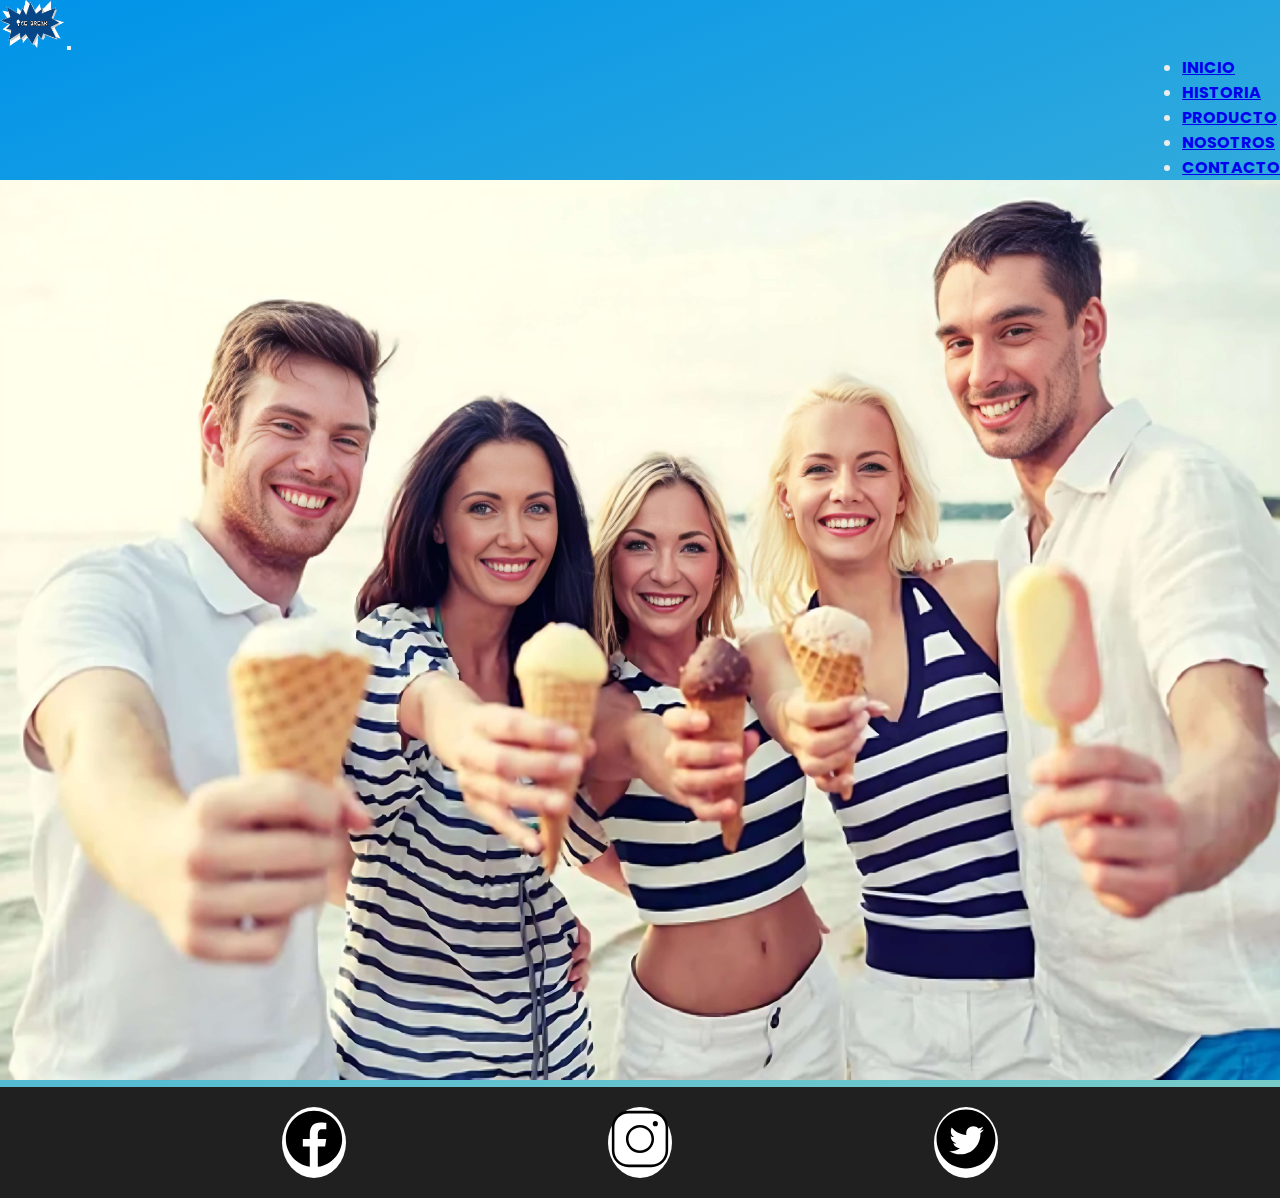
==== index.html @ 0f83b943 "second commit" ====
<!DOCTYPE html>
<html lang="en">
<head>
    <meta charset="UTF-8">
    <meta http-equiv="X-UA-Compatible" content="IE=edge">
    <meta name="viewport" content="width=device-width, initial-scale=1.0">
    <link href="https://cdn.jsdelivr.net/npm/bootstrap@5.0.2/dist/css/bootstrap.min.css" rel="stylesheet" integrity="sha384-EVSTQN3/azprG1Anm3QDgpJLIm9Nao0Yz1ztcQTwFspd3yD65VohhpuuCOmLASjC" crossorigin="anonymous">
    <link rel="shortcut icon" href="./img/helado.png" type="image/x-icon">
    <link rel="stylesheet" href="./css/estilos.css">
    <title>Inicio</title>
</head>
<body>
    <nav class="navbar navbar-expand-lg navbar-light bg-dark">
        <div class="container-fluid">
            <img  class="logo" src="./img/logo.png" alt="LOGO">
            <a class="navbar-brand" href="#"></a>
            <button class="navbar-toggler" type="button" data-bs-toggle="collapse" data-bs-target="#navbarNav"
                aria-controls="navbarNav" aria-expanded="false" aria-label="Toggle navigation">
                <span class="navbar-toggler-icon"></span>
            </button>
            <div class="collapse navbar-collapse flex" id="navbarNav">
                <ul class="navbar-nav">
                    <li class="nav-item">
                        <a class="nav-link active text-white" aria-current="page" href="index.html">INICIO</a>
                    </li>
                    <li class="nav-item">
                        <a class="nav-link active text-white" aria-current="page" href="./section/historia.html">HISTORIA</a>
                    </li>
                    <li class="nav-item">
                        <a class="nav-link active text-white" href="./section/producto.html">PRODUCTO</a>
                    </li>
                    <li class="nav-item">
                        <a class="nav-link active text-white" href="./section/nosotros.html">NOSOTROS</a>
                    </li>
                    <li class="nav-item">
                        <a class="nav-link active text-white" href="./section/contacto.html" tabindex="-1" aria-disabled="true">CONTACTO</a>
                    </li>
                </ul>
            </div>
        </div>
    </nav>

        <div class="box-imagen">
            <img class="img-fondo" src="./img/index.jpg" alt="fono-inicio">
        </div>

    <footer>
        <div class="redes">
            <a href="https://es-la.facebook.com/" class="color" target="_blank"><img src="./img/icons-facebook.svg" alt="ícono de facebook letra f"></a>
            <a href="https://www.instagram.com/" class="color" target="_blank"><img src="./img/icons-instagram.svg" alt="ícono de instagram"></a>
            <a href="https://twitter.com/?lang=es" class="color" target="_blank"><img src="./img/icons-twitter.svg" alt="ícono de twitter pajaro bolando"></a>
        </div>
    </footer>
    <script src="https://cdn.jsdelivr.net/npm/bootstrap@5.0.2/dist/js/bootstrap.bundle.min.js" integrity="sha384-MrcW6ZMFYlzcLA8Nl+NtUVF0sA7MsXsP1UyJoMp4YLEuNSfAP+JcXn/tWtIaxVXM" crossorigin="anonymous"></script>
</body>
</html>
---- css/estilos.css ----
@import url("https://fonts.googleapis.com/css2?family=Poppins:ital@0;1&family=Roboto:ital@0;1&display=swap");
* {
  padding: 0;
  margin: 0;
}

body {
  background-color: #0093E9;
  background-image: linear-gradient(160deg, #0093E9 0%, #80D0C7 100%);
  font-family: "Poppins", sans-serif;
  font-weight: bolder;
  width: 100%;
}

form {
  height: 100vh;
  display: flex;
  align-items: center;
  justify-content: center;
}
form .formulario {
  display: flex;
  flex-direction: column;
  align-items: center;
  justify-content: center;
  background-color: #24303c;
  width: 70%;
  height: 70%;
  padding: 30px;
  border-radius: 5% 0;
}
form .formulario .registro-titulo {
  font-size: 22px;
  margin-bottom: 20px;
  -webkit-text-decoration-line: none;
          text-decoration-line: none;
  color: white;
}
form .formulario .controles {
  margin: 5px;
  width: 100%;
  height: 3em;
  background: #24303c;
  border-radius: 4px;
  border: 1px solid #1f53c5;
}
form .formulario .textarea {
  margin: 3px;
  width: 100%;
  background: #24303c;
  border: 1px solid #1f53c5;
}
form .formulario .boton {
  width: 100%;
  background: #1f53c5;
  border: none;
  padding: 12px;
  color: white;
  margin: 16px 0;
  font-size: 16px;
}

li, h2 {
  color: rgb(236, 236, 236);
}

/* INDEX */
.flex {
  display: flex;
  flex-direction: row-reverse;
}

.logo {
  width: 5%;
}

.img-fondo {
  width: 100vw;
  height: 100vh;
}

footer {
  padding: 20px;
  background-color: rgb(32, 32, 32);
  margin-top: 0;
}

.redes {
  display: flex;
  flex-direction: row;
  justify-content: space-evenly;
}

.redes .color {
  background-color: white;
  border-radius: 100%;
}

/* NOSOTROS */
.unidos {
  display: grid;
  grid-template-rows: 1fr 1fr;
  justify-items: center;
}

.antigua {
  width: 95vw;
  height: 95%;
  margin: auto;
  border: 2px solid black;
}

.caja {
  background: white;
  border: 2px solid black;
  display: flex;
  align-items: center;
  line-height: 35px;
  padding: 10px;
  margin: 5px;
}

.historia {
  color: #124956;
}

.como-lo-hacemos {
  display: grid;
  grid-template-rows: 1fr 1fr;
  justify-items: center;
  background: whitesmoke;
}

.caja-frutas {
  display: flex;
  flex-direction: column;
  justify-content: center;
  align-items: center;
  line-height: 35px;
  padding: 10px;
}

.materia-prima, .subtitulo {
  color: #124956;
  -webkit-text-decoration-line: none;
          text-decoration-line: none;
}

.frutas {
  width: 90vw;
  margin: 10px;
  border: 1px solid black;
}

@media (min-width: 500px) {
  .antigua {
    width: 95vw;
    height: 95%;
  }
  .caja {
    padding: 10px;
  }
  .historia {
    font-size: 1.8em;
    line-height: 2em;
    color: #124956;
  }
  .caja-frutas {
    display: flex;
    justify-content: space-evenly;
  }
  .subtitulo {
    font-size: 2.5em;
  }
}
@media (min-width: 768px) {
  .historia {
    font-size: 2em;
    color: #124956;
  }
  .subtitulo {
    color: #124956;
  }
  .materia-prima {
    font-size: 1.8em;
    margin: 5px;
    color: #124956;
  }
}
@media (min-width: 1024px) {
  .unidos {
    display: grid;
    grid-template-columns: 1fr 1fr;
    grid-template-rows: none;
    margin: 10px;
  }
  .antigua {
    width: 50vw;
    height: 100%;
  }
  .historia {
    font-size: 1.8em;
    text-align: center;
    color: #124956;
  }
  .como-lo-hacemos {
    display: grid;
    grid-template-columns: 1fr 1fr;
    grid-template-rows: none;
    margin: 10px;
  }
  .subtitulo {
    text-align: center;
    font-size: 2em;
  }
  .frutas {
    width: 50vw;
    height: 90%;
    border: 2px solid black;
  }
  .materia-prima {
    text-align: center;
  }
}
/* HISTORIA */
.video {
  display: flex;
  height: 100vh;
  justify-content: center;
  align-items: center;
}

.video-ancho {
  height: 90vh;
  width: 90vw;
}

iframe {
  border: 5px solid black;
}

/* PRODUCTO */
.container {
  display: grid;
  grid-template-rows: 1fr 1fr 1fr 1fr;
  flex-direction: column;
  justify-items: center;
}

.ancho {
  width: 50vw;
}

h2 {
  -webkit-text-decoration-line: underline;
          text-decoration-line: underline;
}

/*.list-style, h2{
    list-style-type: circle;
    color: white;
}*/
.img-producto-right, .img-producto-left {
  display: block;
  margin: 5px auto;
  border: 2px solid black;
}

.chocolate, .dulce_de_leche {
  background-color: #1E90FF;
  background-image: url(../img/tarjeta-fondo.jpg);
  background-size: 100% 100%;
  margin: 5px;
  padding: 10px;
  border-radius: 5%;
}

.crema, .frutales {
  background-color: #1E90FF;
  background-image: url(../img/tarjeta-fondo.jpg);
  background-size: 100% 100%;
  margin: 5px;
  padding: 10px;
  border-radius: 5%;
}

.paletas {
  background-color: #124956;
  width: 100vw;
  display: flex;
  flex-direction: column;
  align-items: center;
}

.paletas-ancho {
  width: 80vw;
  border: 2px solid black;
  margin-top: 10px;
}

.paletas-h, .paletas-l {
  list-style-type: circle;
  text-align: start;
}

@media (min-width: 500px) {
  .chocolate, .dulce_de_leche, .crema, .frutales {
    border: 2px solid black;
    background-image: url(../img/tarjeta-fondo.jpg);
    background-size: 100% 100%;
  }
}
@media (min-width: 768px) {
  .container {
    display: grid;
    grid-template-columns: 1fr 1fr;
    grid-template-rows: 1fr;
  }
  .chocolate, .dulce_de_leche, .crema, .frutales {
    width: 90%;
  }
  .img-producto-right, .img-producto-left {
    width: 35vw;
  }
}
@media (min-width: 1024px) {
  .container {
    display: grid;
    grid-template-columns: 1fr 1fr;
    grid-template-rows: 1fr 1fr;
  }
  .paletas {
    display: flex;
    flex-direction: row;
    justify-content: center;
  }
  .paletas-ancho {
    width: 50vw;
    margin: 10px;
  }
  .paletas-l {
    list-style-position: inside;
  }
  .box:hover {
    transform: scale(1.1);
    transition-property: all;
    transition-duration: 2s;
  }
}/*# sourceMappingURL=estilos.css.map */
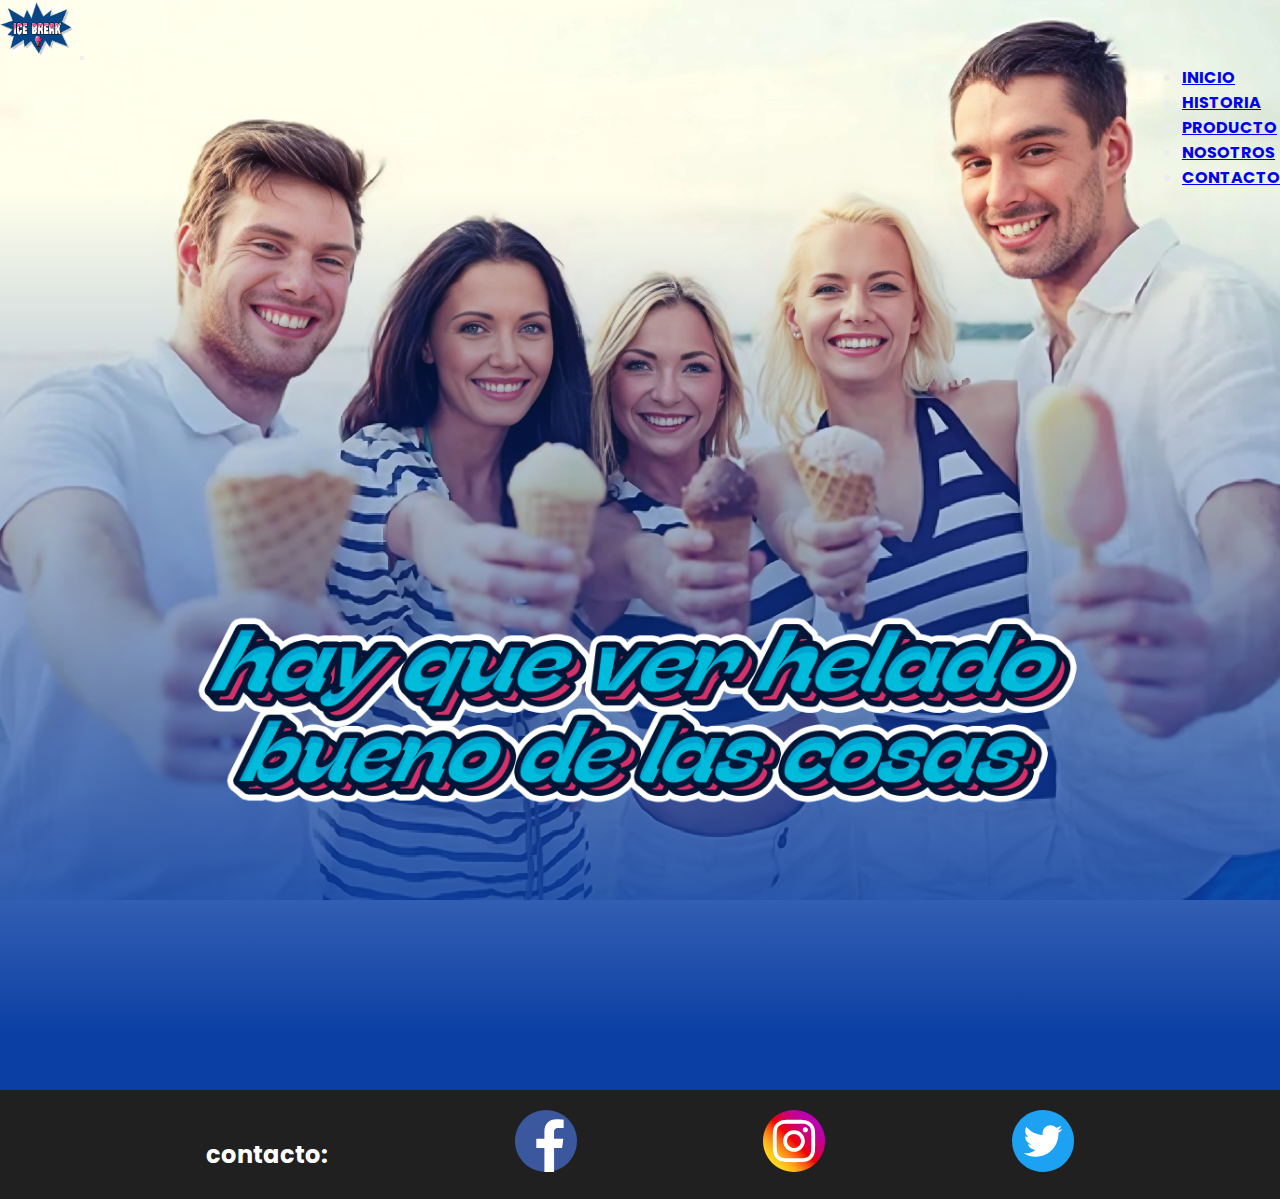
==== commit ae6ab7cc: "proyecto final" ====
--- a/index.html
+++ b/index.html
@@ -6,10 +6,11 @@
     <meta name="viewport" content="width=device-width, initial-scale=1.0">
     <link href="https://cdn.jsdelivr.net/npm/bootstrap@5.0.2/dist/css/bootstrap.min.css" rel="stylesheet" integrity="sha384-EVSTQN3/azprG1Anm3QDgpJLIm9Nao0Yz1ztcQTwFspd3yD65VohhpuuCOmLASjC" crossorigin="anonymous">
     <link rel="shortcut icon" href="./img/helado.png" type="image/x-icon">
+    <link href="https://unpkg.com/aos@2.3.1/dist/aos.css" rel="stylesheet">
     <link rel="stylesheet" href="./css/estilos.css">
     <title>Inicio</title>
 </head>
-<body>
+<body class="img-fondo">
     <nav class="navbar navbar-expand-lg navbar-light bg-dark">
         <div class="container-fluid">
             <img  class="logo" src="./img/logo.png" alt="LOGO">
@@ -40,17 +41,22 @@
         </div>
     </nav>
 
-        <div class="box-imagen">
-            <img class="img-fondo" src="./img/index.jpg" alt="fono-inicio">
+        <div class="background">
+            <img data-aos="zoom-in" data-aos-duration="3000" class="img-index" src="./img/img-index.png" alt="">
         </div>
 
     <footer>
         <div class="redes">
-            <a href="https://es-la.facebook.com/" class="color" target="_blank"><img src="./img/icons-facebook.svg" alt="ícono de facebook letra f"></a>
-            <a href="https://www.instagram.com/" class="color" target="_blank"><img src="./img/icons-instagram.svg" alt="ícono de instagram"></a>
-            <a href="https://twitter.com/?lang=es" class="color" target="_blank"><img src="./img/icons-twitter.svg" alt="ícono de twitter pajaro bolando"></a>
+            <p class="contacto">contacto:</p>
+            <a href="https://es-la.facebook.com/" class="color" target="_blank"><img src="./img/facebook.svg" alt="ícono de facebook letra f"></a>
+            <a href="https://www.instagram.com/" class="color" target="_blank"><img src="./img/instagram.svg" alt="ícono de instagram"></a>
+            <a href="https://twitter.com/?lang=es" class="color" target="_blank"><img src="./img/twitter.svg" alt="ícono de twitter pajaro bolando"></a>
         </div>
     </footer>
     <script src="https://cdn.jsdelivr.net/npm/bootstrap@5.0.2/dist/js/bootstrap.bundle.min.js" integrity="sha384-MrcW6ZMFYlzcLA8Nl+NtUVF0sA7MsXsP1UyJoMp4YLEuNSfAP+JcXn/tWtIaxVXM" crossorigin="anonymous"></script>
+    <script src="https://unpkg.com/aos@2.3.1/dist/aos.js"></script>
+    <script>
+        AOS.init();
+    </script>
 </body>
 </html>--- a/css/estilos.css
+++ b/css/estilos.css
@@ -1,4 +1,5 @@
 @import url("https://fonts.googleapis.com/css2?family=Poppins:ital@0;1&family=Roboto:ital@0;1&display=swap");
+@import url("https://fonts.googleapis.com/css2?family=Rubik+Mono+One&display=swap");
 * {
   padding: 0;
   margin: 0;
@@ -10,6 +11,13 @@
   font-family: "Poppins", sans-serif;
   font-weight: bolder;
   width: 100%;
+}
+
+.img-contacto {
+  background-image: url(../img/fondo-contacto.jpg);
+  background-size: cover;
+  background-attachment: fixed;
+  background-position: center;
 }
 
 form {
@@ -32,8 +40,7 @@
 form .formulario .registro-titulo {
   font-size: 22px;
   margin-bottom: 20px;
-  -webkit-text-decoration-line: none;
-          text-decoration-line: none;
+  text-decoration-line: none;
   color: white;
 }
 form .formulario .controles {
@@ -71,12 +78,36 @@
 }
 
 .logo {
-  width: 5%;
+  width: 20%;
 }
 
 .img-fondo {
-  width: 100vw;
+  background: url(../img/index.jpg);
+  background-size: cover;
+  background-attachment: fixed;
+  background-position: top;
+  font-family: "Poppins", sans-serif;
+  font-weight: bolder;
+  width: 100%;
+}
+
+.background {
+  display: flex;
+  flex-direction: row;
+  justify-content: center;
+  align-items: center;
+  font-family: "Rubik Mono One", sans-serif;
+  font-weight: bolder;
+  color: white;
+  background: rgb(11, 63, 164);
+  background: linear-gradient(0deg, rgb(11, 63, 164) 6%, rgba(255, 255, 255, 0) 100%);
   height: 100vh;
+}
+
+.img-index {
+  width: 70%;
+  position: relative;
+  top: 70px;
 }
 
 footer {
@@ -89,14 +120,44 @@
   display: flex;
   flex-direction: row;
   justify-content: space-evenly;
-}
-
-.redes .color {
-  background-color: white;
-  border-radius: 100%;
-}
-
+  align-items: center;
+}
+
+.contacto {
+  color: white;
+  font-size: 1.5em;
+  position: relative;
+  top: 10px;
+}
+
+.color {
+  width: 5%;
+  height: 5%;
+}
+
+@media (min-width: 500px) {
+  .logo {
+    width: 14%;
+  }
+}
+@media (min-width: 768px) {
+  .logo {
+    width: 10%;
+  }
+}
+@media (min-width: 1024px) {
+  .logo {
+    width: 6%;
+  }
+}
 /* NOSOTROS */
+.img-nosotros {
+  background-image: url(../img/sub-historia.jpg);
+  background-size: cover;
+  background-attachment: fixed;
+  background-position: center;
+}
+
 .unidos {
   display: grid;
   grid-template-rows: 1fr 1fr;
@@ -140,10 +201,15 @@
   padding: 10px;
 }
 
-.materia-prima, .subtitulo {
+.subtitulo {
   color: #124956;
-  -webkit-text-decoration-line: none;
-          text-decoration-line: none;
+  text-decoration-line: none;
+}
+
+.materia-prima {
+  color: #124956;
+  text-decoration-line: none;
+  line-height: 2em;
 }
 
 .frutas {
@@ -223,8 +289,16 @@
   }
 }
 /* HISTORIA */
+.img-historia {
+  background-image: url(../img/sub-historia.jpg);
+  background-size: cover;
+  background-attachment: fixed;
+  background-position: center;
+}
+
 .video {
   display: flex;
+  flex-direction: column;
   height: 100vh;
   justify-content: center;
   align-items: center;
@@ -237,9 +311,17 @@
 
 iframe {
   border: 5px solid black;
+  margin-bottom: 10px;
 }
 
 /* PRODUCTO */
+.img-producto {
+  background-image: url(../img/sub-historia.jpg);
+  background-size: cover;
+  background-attachment: fixed;
+  background-position: center;
+}
+
 .container {
   display: grid;
   grid-template-rows: 1fr 1fr 1fr 1fr;
@@ -252,21 +334,16 @@
 }
 
 h2 {
-  -webkit-text-decoration-line: underline;
-          text-decoration-line: underline;
-}
-
-/*.list-style, h2{
-    list-style-type: circle;
-    color: white;
-}*/
+  text-decoration-line: underline;
+}
+
 .img-producto-right, .img-producto-left {
   display: block;
   margin: 5px auto;
   border: 2px solid black;
 }
 
-.chocolate, .dulce_de_leche {
+.chocolate, .dulce_de_leche, .crema, .frutales {
   background-color: #1E90FF;
   background-image: url(../img/tarjeta-fondo.jpg);
   background-size: 100% 100%;
@@ -275,18 +352,9 @@
   border-radius: 5%;
 }
 
-.crema, .frutales {
-  background-color: #1E90FF;
-  background-image: url(../img/tarjeta-fondo.jpg);
-  background-size: 100% 100%;
-  margin: 5px;
-  padding: 10px;
-  border-radius: 5%;
-}
-
 .paletas {
-  background-color: #124956;
-  width: 100vw;
+  background-color: #ffffff;
+  width: 100%;
   display: flex;
   flex-direction: column;
   align-items: center;
@@ -301,6 +369,7 @@
 .paletas-h, .paletas-l {
   list-style-type: circle;
   text-align: start;
+  color: #124956;
 }
 
 @media (min-width: 500px) {
